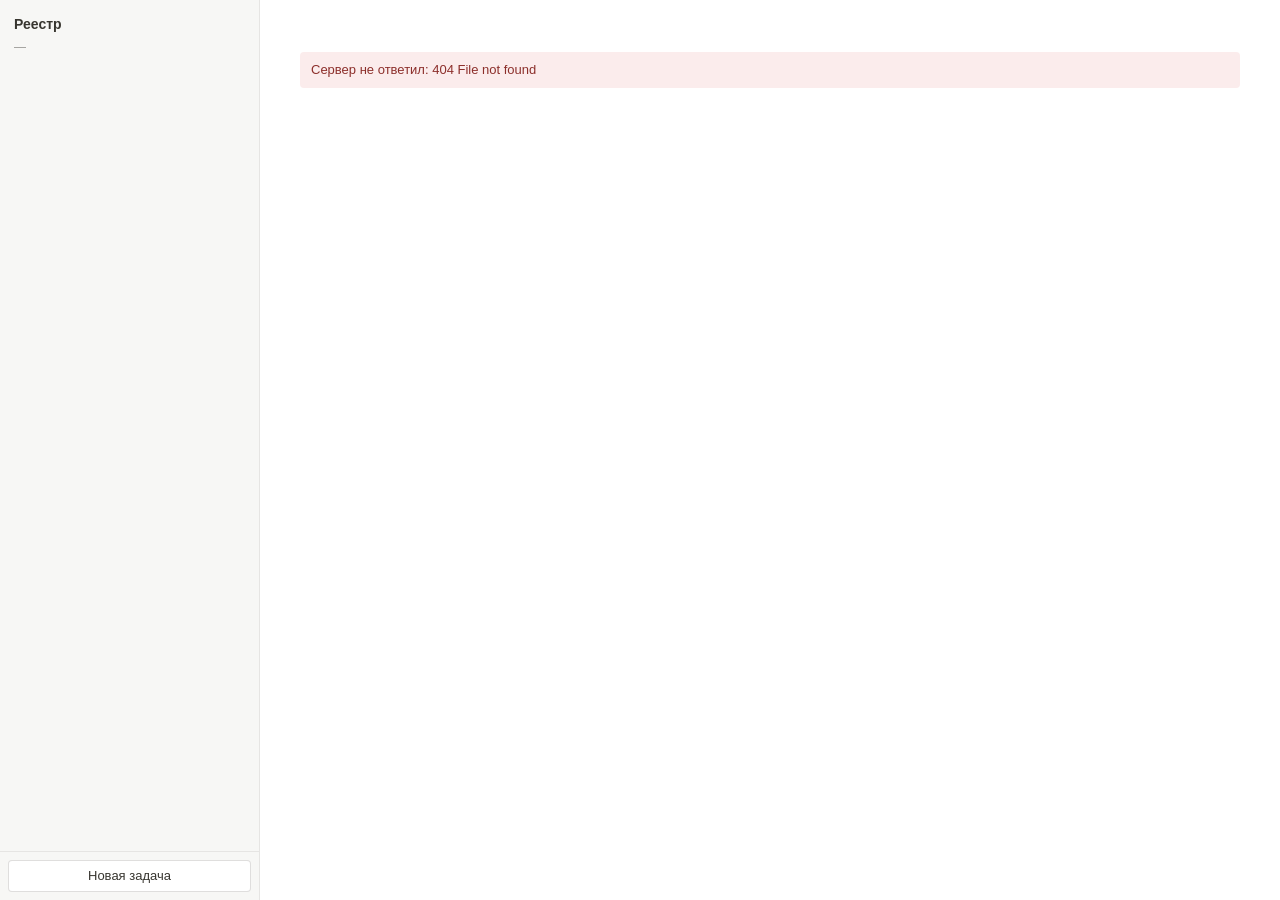
==== web/index.html @ 5405b680 "Реестр задач: срез по задаче из переписки, ТЗ и аудита Инструмент проект-менеджера. На входе — источ" ====
<!DOCTYPE html>
<html lang="ru">
<head>
<meta charset="utf-8">
<meta name="viewport" content="width=device-width, initial-scale=1">
<title>Реестр задач</title>
<!-- Значок вписан прямо в разметку: иначе браузер просит /favicon.ico на каждой
     загрузке и получает 404 — мусор и в консоли, и в логе сервера. -->
<link rel="icon" href="data:image/svg+xml,<svg xmlns='http://www.w3.org/2000/svg' viewBox='0 0 16 16'><rect width='16' height='16' rx='3' fill='%23191919'/><rect x='4' y='4.2' width='8' height='1.6' rx='.8' fill='%23fff'/><rect x='4' y='7.2' width='8' height='1.6' rx='.8' fill='%23fff'/><rect x='4' y='10.2' width='4.6' height='1.6' rx='.8' fill='%23fff'/></svg>">
<link rel="stylesheet" href="app.css">
</head>
<body>
<div class="app">
  <aside class="side">
    <div class="side__head">
      <div class="side__title">Реестр</div>
      <div class="side__sub" id="analyst">—</div>
    </div>
    <nav class="side__list" id="tasks"></nav>
    <div class="side__foot">
      <button class="btn btn--wide" id="add-task">Новая задача</button>
    </div>
  </aside>

  <main class="main" id="main">
    <div class="empty">Загрузка…</div>
  </main>
</div>

<dialog class="modal" id="modal">
  <form class="modal__box" id="modal-form" method="dialog">
    <div class="modal__head" id="modal-title">Заголовок</div>
    <div class="modal__body" id="modal-body"></div>
    <div class="modal__foot">
      <button class="btn" value="cancel" formnovalidate>Отмена</button>
      <button class="btn btn--primary" id="modal-ok" value="ok">Сохранить</button>
    </div>
  </form>
</dialog>

<script src="app.js"></script>
</body>
</html>
---- web/app.css ----
/* Оформление реестра.
   Светлая тема с тонкими линейками: интерфейс должен читаться как документ, а не
   как панель управления. Числа в разметку не попадают — их присылает сервер. */

:root {
  --text: #37352f;
  --muted: #787774;
  --faint: #9b9a97;
  --bg: #ffffff;
  --panel: #f7f7f5;
  --hover: rgba(55, 53, 47, .06);
  --line: rgba(55, 53, 47, .09);
  --line-firm: rgba(55, 53, 47, .16);
  --blue: #2383e2;
  --red: #d44c47;
  --amber: #cb912f;
  --green: #448361;
  --red-bg: #fbecec;
  --amber-bg: #fbf3db;
  --green-bg: #edf3ec;
  --blue-bg: #e7f3f8;
}

* { box-sizing: border-box; }

html, body { margin: 0; height: 100%; }

body {
  font: 15px/1.55 -apple-system, BlinkMacSystemFont, "Segoe UI", Inter, Roboto,
        "Helvetica Neue", Arial, sans-serif;
  color: var(--text);
  background: var(--bg);
  -webkit-font-smoothing: antialiased;
}

/* Страница не прокручивается целиком: прокрутка живёт внутри колонок, чтобы
   боковой список всегда оставался на месте. */
.app {
  display: grid;
  grid-template-columns: 260px 1fr;
  height: 100vh;
  overflow: hidden;
}

/* --- боковая колонка --- */

.side {
  display: flex;
  flex-direction: column;
  background: var(--panel);
  border-right: 1px solid var(--line);
  min-height: 0;
}

.side__head { padding: 14px 14px 10px; }
.side__title { font-weight: 600; font-size: 14px; }
.side__sub { color: var(--faint); font-size: 12px; margin-top: 2px; }

.side__list { flex: 1; overflow-y: auto; padding: 4px 6px; min-height: 0; }

.side__foot { padding: 8px; border-top: 1px solid var(--line); }

.item {
  display: block;
  width: 100%;
  text-align: left;
  padding: 7px 8px;
  border: 0;
  border-radius: 4px;
  background: transparent;
  cursor: pointer;
  font: inherit;
  color: inherit;
}
.item:hover { background: var(--hover); }
.item[aria-current="true"] { background: rgba(55, 53, 47, .1); }

.item__title {
  font-size: 13.5px;
  font-weight: 500;
  display: -webkit-box;
  -webkit-line-clamp: 2;
  -webkit-box-orient: vertical;
  overflow: hidden;
}
.item__meta { font-size: 11.5px; color: var(--faint); margin-top: 2px; }
.item__meta--warn { color: var(--red); }

/* --- основная колонка --- */

.main { overflow-y: auto; min-height: 0; }

.empty { padding: 40px; color: var(--faint); }

.page { max-width: 940px; margin: 0 auto; padding: 40px 56px 96px; }

.crumb { font-size: 12.5px; color: var(--faint); }

h1 {
  font-size: 30px;
  line-height: 1.25;
  font-weight: 700;
  margin: 6px 0 14px;
  letter-spacing: -.01em;
}

/* --- сводка --- */

.head {
  display: flex;
  flex-wrap: wrap;
  gap: 8px 22px;
  padding: 14px 16px;
  border: 1px solid var(--line);
  border-radius: 6px;
  background: var(--panel);
}
.head__cell { min-width: 96px; }
.head__label { font-size: 11px; color: var(--faint); text-transform: uppercase; letter-spacing: .04em; }
.head__value { font-size: 14px; font-weight: 500; margin-top: 2px; }
.head__value--warn { color: var(--red); }

.warns { display: flex; flex-direction: column; gap: 4px; margin: 12px 0 0; }

.warn {
  display: flex;
  align-items: baseline;
  gap: 7px;
  font-size: 13px;
  padding: 6px 10px;
  border-radius: 4px;
  background: var(--amber-bg);
  color: #7a5a13;
}
.warn--red { background: var(--red-bg); color: #8c2f2b; }
.warn--green { background: var(--green-bg); color: #2f5c43; }
.warn__mark { flex: none; }

/* --- полоса готовности --- */

.bar {
  height: 6px;
  border-radius: 3px;
  background: var(--line);
  overflow: hidden;
  margin-top: 8px;
}
.bar__fill { height: 100%; background: var(--blue); border-radius: 3px; }
.bar--slim { height: 4px; margin: 5px 0 0; }

/* --- разделы --- */

.sec { margin-top: 34px; }

.sec__head {
  display: flex;
  align-items: baseline;
  gap: 10px;
  border-bottom: 1px solid var(--line);
  padding-bottom: 6px;
  margin-bottom: 14px;
}
.sec__n {
  font-size: 11px;
  color: var(--faint);
  font-variant-numeric: tabular-nums;
}
.sec__title { font-size: 17px; font-weight: 600; }
.sec__note { font-size: 12.5px; color: var(--faint); margin-left: auto; }

/* --- поля --- */

.rows { display: grid; gap: 2px; }

.row {
  display: grid;
  grid-template-columns: 168px 1fr;
  gap: 14px;
  padding: 6px 0;
  align-items: start;
}
.row__label { font-size: 13px; color: var(--muted); padding-top: 1px; }
.row__value { font-size: 14px; min-width: 0; }

.miss { color: var(--faint); font-style: italic; }

/* Пометка происхождения. Кнопка, а не значок: по ней раскрывается цитата. */
.mark {
  font: 12px/1 ui-monospace, SFMono-Regular, Menlo, Consolas, monospace;
  color: var(--faint);
  border: 0;
  background: transparent;
  padding: 2px 3px;
  margin-left: 5px;
  border-radius: 3px;
  cursor: help;
  vertical-align: 1px;
}
.mark:hover { background: var(--hover); color: var(--text); }
.mark--quoted { color: var(--green); }
.mark--derived { color: var(--blue); }
.mark--computed { color: var(--muted); }
.mark--missing { color: var(--red); cursor: default; }

.quote {
  margin: 6px 0 2px;
  padding: 7px 11px;
  border-left: 2px solid var(--line-firm);
  background: var(--panel);
  border-radius: 0 4px 4px 0;
  font-size: 12.5px;
  color: var(--muted);
}
.quote__src { display: block; color: var(--faint); font-size: 11.5px; margin-bottom: 3px; }
.quote__note { display: block; margin-top: 5px; color: var(--text); }
.quote[hidden] { display: none; }

/* --- списки --- */

.list { list-style: none; margin: 0; padding: 0; display: grid; gap: 8px; }

.card {
  border: 1px solid var(--line);
  border-radius: 5px;
  padding: 10px 13px;
}
.card--warn { border-color: rgba(212, 76, 71, .32); background: var(--red-bg); }
.card__top { display: flex; align-items: baseline; gap: 9px; }
.card__title { font-size: 14px; font-weight: 500; }
.card__meta { font-size: 12px; color: var(--muted); margin-left: auto; flex: none; }
.card__body { font-size: 13px; color: var(--muted); margin-top: 4px; }

.tag {
  font-size: 11px;
  padding: 1px 7px;
  border-radius: 3px;
  background: var(--hover);
  color: var(--muted);
  flex: none;
}
.tag--red { background: var(--red-bg); color: #8c2f2b; }
.tag--amber { background: var(--amber-bg); color: #7a5a13; }
.tag--green { background: var(--green-bg); color: #2f5c43; }
.tag--blue { background: var(--blue-bg); color: #1a6b95; }

.ticks { list-style: none; margin: 0; padding: 0; display: grid; gap: 6px; }
.tick { display: grid; grid-template-columns: 20px 1fr; gap: 8px; font-size: 14px; }
.tick__box { color: var(--faint); font-size: 13px; }
.tick__box--met { color: var(--green); }
.tick__note { font-size: 12.5px; color: var(--faint); margin-top: 2px; }

/* --- этапы --- */

.steps { display: grid; gap: 1px; }

.step {
  display: grid;
  grid-template-columns: 1fr 96px 74px;
  gap: 12px;
  align-items: center;
  padding: 8px 0;
  border-bottom: 1px solid var(--line);
}
.step:last-child { border-bottom: 0; }
.step__title { font-size: 13.5px; }
.step__due { font-size: 12px; color: var(--faint); text-align: right; }
.step__due--late { color: var(--red); }
.step__pct {
  font-size: 12.5px;
  text-align: right;
  font-variant-numeric: tabular-nums;
  color: var(--muted);
}
.step__pct--done { color: var(--green); font-weight: 500; }

/* --- схема процесса --- */

/* Голова схемы — она же заголовок раздела: своей секции у схемы нет, иначе
   название печаталось бы дважды. */
.diagram { margin-top: 28px; }
.diagram + .diagram { margin-top: 40px; }

.diagram__head {
  display: flex;
  align-items: baseline;
  gap: 10px;
  border-bottom: 1px solid var(--line);
  padding-bottom: 6px;
  margin-bottom: 14px;
}
.diagram__title { font-size: 17px; font-weight: 600; }
.diagram__meta { font-size: 12px; color: var(--faint); margin-left: auto; }

.canvas {
  overflow-x: auto;
  border: 1px solid var(--line);
  border-radius: 5px;
  padding: 12px;
  background: var(--bg);
}

/* Сетка: колонка подписи дорожки плюс по колонке на каждый шаг. Число колонок
   приходит от сервера через --cols. */
.grid {
  display: grid;
  grid-template-columns: 132px repeat(var(--cols), minmax(128px, 1fr));
  gap: 6px;
  align-items: stretch;
  min-width: min-content;
}

.lane {
  grid-column: 1;
  font-size: 12px;
  color: var(--muted);
  padding: 8px 8px 8px 0;
  border-right: 1px solid var(--line);
  display: flex;
  align-items: center;
}

.node {
  border: 1px solid var(--line-firm);
  border-radius: 4px;
  padding: 7px 9px;
  background: var(--bg);
  font-size: 12.5px;
  display: flex;
  flex-direction: column;
  gap: 3px;
  min-height: 46px;
  justify-content: center;
}
.node--problem { border-color: rgba(212, 76, 71, .45); background: var(--red-bg); }
.node__n { font-size: 10.5px; color: var(--faint); font-variant-numeric: tabular-nums; }
.node__title { line-height: 1.35; }
.node__note { font-size: 11.5px; color: var(--muted); }

.flow { margin-top: 12px; display: grid; gap: 4px; }
.flow__row { font-size: 12.5px; color: var(--muted); }
.flow__row--back { color: var(--red); }
.flow__code {
  font: 11.5px/1 ui-monospace, SFMono-Regular, Menlo, Consolas, monospace;
  color: var(--faint);
}

.changes { list-style: none; margin: 12px 0 0; padding: 0; display: grid; gap: 5px; }
.change { display: flex; gap: 9px; align-items: baseline; font-size: 13px; }

/* --- вкладки --- */

.tabs {
  display: flex;
  gap: 2px;
  border-bottom: 1px solid var(--line);
  margin: 22px 0 0;
}

.tab {
  border: 0;
  background: transparent;
  padding: 7px 11px;
  font: inherit;
  font-size: 13.5px;
  color: var(--muted);
  cursor: pointer;
  border-bottom: 2px solid transparent;
  margin-bottom: -1px;
}
.tab:hover { color: var(--text); }
.tab[aria-selected="true"] { color: var(--text); border-bottom-color: var(--text); font-weight: 500; }
.tab__n { color: var(--faint); font-size: 12px; margin-left: 4px; }

.panel[hidden] { display: none; }

/* --- кнопки --- */

.btn {
  font: inherit;
  font-size: 13px;
  padding: 5px 11px;
  border: 1px solid var(--line-firm);
  border-radius: 4px;
  background: var(--bg);
  color: var(--text);
  cursor: pointer;
}
.btn:hover { background: var(--hover); }
.btn--primary { background: var(--blue); border-color: var(--blue); color: #fff; }
.btn--primary:hover { background: #1b74ca; }
.btn--wide { width: 100%; }
.btn[disabled] { opacity: .5; cursor: default; }

.actions { display: flex; gap: 8px; align-items: center; margin: 16px 0 0; }
.actions__note { font-size: 12px; color: var(--faint); }

/* --- источники --- */

.src {
  display: grid;
  grid-template-columns: 1fr auto;
  gap: 10px;
  align-items: baseline;
  padding: 8px 0;
  border-bottom: 1px solid var(--line);
}
.src:last-of-type { border-bottom: 0; }
.src__title { font-size: 13.5px; }
.src__meta { font-size: 12px; color: var(--faint); }

.body {
  margin: 4px 0 10px;
  padding: 11px 13px;
  background: var(--panel);
  border-radius: 4px;
  font: 12.5px/1.6 ui-monospace, SFMono-Regular, Menlo, Consolas, monospace;
  white-space: pre-wrap;
  max-height: 340px;
  overflow-y: auto;
}
.body[hidden] { display: none; }

/* --- журнал фактов --- */

.facts { width: 100%; border-collapse: collapse; font-size: 13px; }
.facts th {
  text-align: left;
  font-size: 11px;
  color: var(--faint);
  text-transform: uppercase;
  letter-spacing: .04em;
  font-weight: 500;
  padding: 0 10px 6px 0;
  border-bottom: 1px solid var(--line);
}
.facts td { padding: 6px 10px 6px 0; border-bottom: 1px solid var(--line); vertical-align: top; }
.facts__field { font: 12px ui-monospace, SFMono-Regular, Menlo, Consolas, monospace; color: var(--muted); }
.facts__num { text-align: right; font-variant-numeric: tabular-nums; color: var(--muted); white-space: nowrap; }

/* --- диалог --- */

.modal { border: 0; padding: 0; border-radius: 6px; box-shadow: 0 12px 32px rgba(15, 15, 15, .18); }
.modal::backdrop { background: rgba(15, 15, 15, .28); }
.modal__box { width: min(520px, 92vw); }
.modal__head { padding: 14px 18px; font-weight: 600; border-bottom: 1px solid var(--line); }
.modal__body { padding: 14px 18px; display: grid; gap: 11px; max-height: 62vh; overflow-y: auto; }
.modal__foot {
  padding: 12px 18px;
  display: flex;
  justify-content: flex-end;
  gap: 8px;
  border-top: 1px solid var(--line);
}

.field { display: grid; gap: 4px; }
.field__label { font-size: 12px; color: var(--muted); }
.field input, .field select, .field textarea {
  font: inherit;
  font-size: 14px;
  padding: 6px 9px;
  border: 1px solid var(--line-firm);
  border-radius: 4px;
  background: var(--bg);
  color: var(--text);
}
.field textarea { min-height: 128px; resize: vertical; font-size: 13px; }
.field input:focus, .field select:focus, .field textarea:focus {
  outline: 2px solid rgba(35, 131, 226, .4);
  outline-offset: -1px;
  border-color: var(--blue);
}

.err {
  margin: 12px 0 0;
  padding: 8px 11px;
  border-radius: 4px;
  background: var(--red-bg);
  color: #8c2f2b;
  font-size: 13px;
}

@media (max-width: 860px) {
  .app { grid-template-columns: 1fr; }
  .side { display: none; }
  .page { padding: 24px 18px 72px; }
  .row { grid-template-columns: 1fr; gap: 2px; }
}

@media (prefers-reduced-motion: no-preference) {
  .bar__fill { transition: width .25s ease; }
}
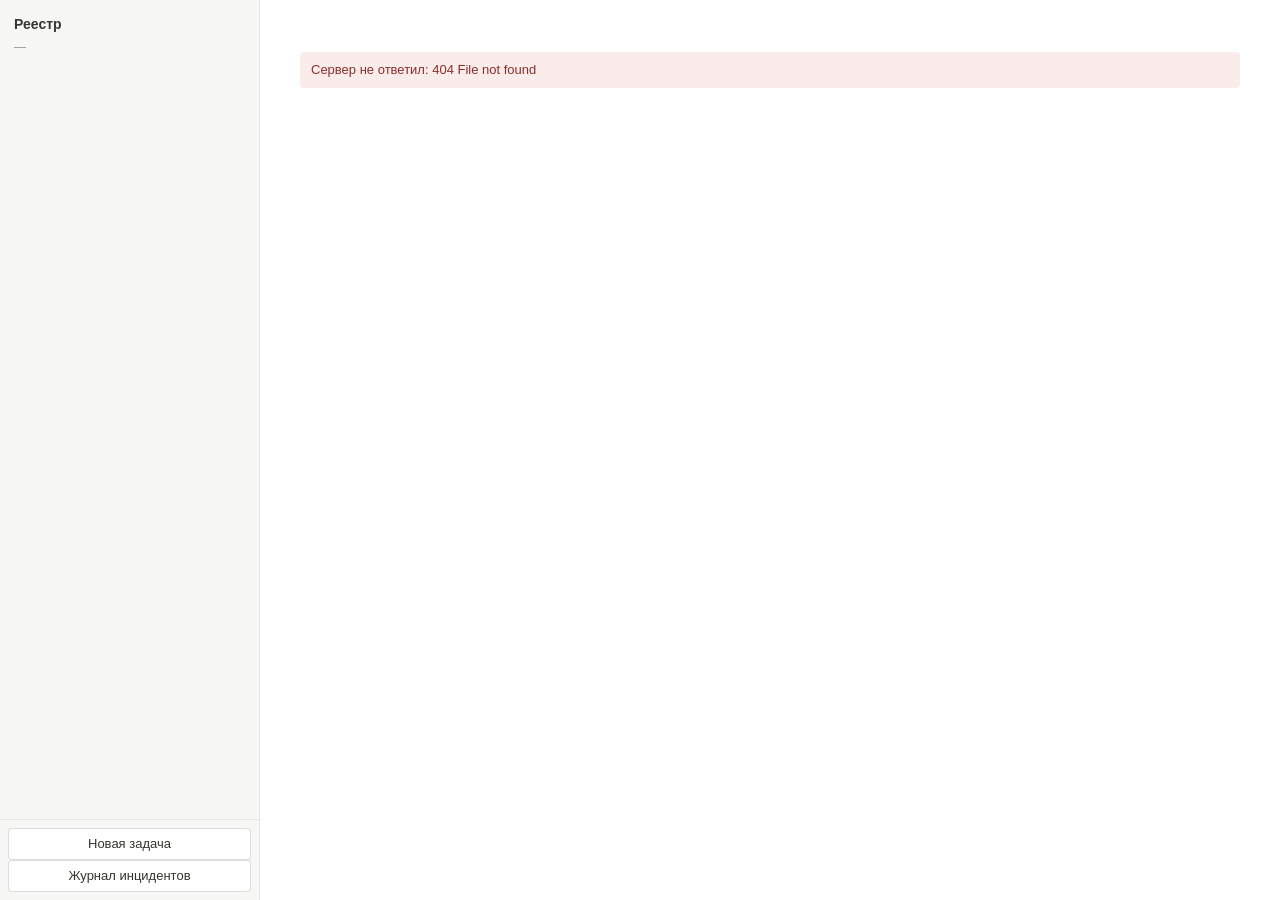
==== commit f261735c: "Журнал инцидентов для оценки KPI Приоритет 11. Руководителю нужно место, где фиксируются случаи, от " ====
--- a/web/index.html
+++ b/web/index.html
@@ -19,6 +19,7 @@
     <nav class="side__list" id="tasks"></nav>
     <div class="side__foot">
       <button class="btn btn--wide" id="add-task">Новая задача</button>
+      <button class="btn btn--wide" id="open-journal">Журнал инцидентов</button>
     </div>
   </aside>
 
--- a/web/app.css
+++ b/web/app.css
@@ -454,6 +454,7 @@
 
 .field { display: grid; gap: 4px; }
 .field__label { font-size: 12px; color: var(--muted); }
+.field__hint { font-size: 12px; color: var(--faint); }
 .field input, .field select, .field textarea {
   font: inherit;
   font-size: 14px;
@@ -479,6 +480,17 @@
   font-size: 13px;
 }
 
+/* Сообщение о том, что всё прошло. Та же форма, что и у ошибки, но не красная:
+   «перенесено 6 сообщений» в красной рамке читается как беда. */
+.done {
+  margin: 12px 0 0;
+  padding: 8px 11px;
+  border-radius: 4px;
+  background: var(--green-bg);
+  color: #2f5c43;
+  font-size: 13px;
+}
+
 @media (max-width: 860px) {
   .app { grid-template-columns: 1fr; }
   .side { display: none; }
@@ -489,3 +501,48 @@
 @media (prefers-reduced-motion: no-preference) {
   .bar__fill { transition: width .25s ease; }
 }
+
+/* --- история версий --- */
+
+.versions__row {
+  display: flex;
+  align-items: center;
+  gap: 10px;
+  padding: 7px 0;
+  border-bottom: 1px solid var(--line);
+  font-size: 13px;
+}
+
+.versions__label { font-weight: 500; }
+
+.btn--small { padding: 3px 8px; font-size: 12px; }
+
+.diff { margin-top: 18px; }
+
+.diff__section {
+  margin: 16px 0 6px;
+  font-size: 13px;
+  font-weight: 600;
+}
+
+/* Полоса слева цветом вида изменения: пропавшее и появившееся различаются
+   раньше, чем читатель дойдёт до слов. */
+.diff__row {
+  padding: 6px 10px;
+  margin-bottom: 4px;
+  border-left: 3px solid var(--line);
+  border-radius: 0 4px 4px 0;
+  font-size: 13px;
+}
+
+.diff__row--added { border-left-color: #2f5c43; background: var(--green-bg); }
+.diff__row--removed { border-left-color: #8c2f2b; background: var(--red-bg); }
+.diff__row--edited { border-left-color: #7a5a13; background: var(--amber-bg); }
+
+.diff__field {
+  font-weight: 500;
+  margin-bottom: 3px;
+}
+
+.diff__before { color: #8c2f2b; }
+.diff__after { color: #2f5c43; }
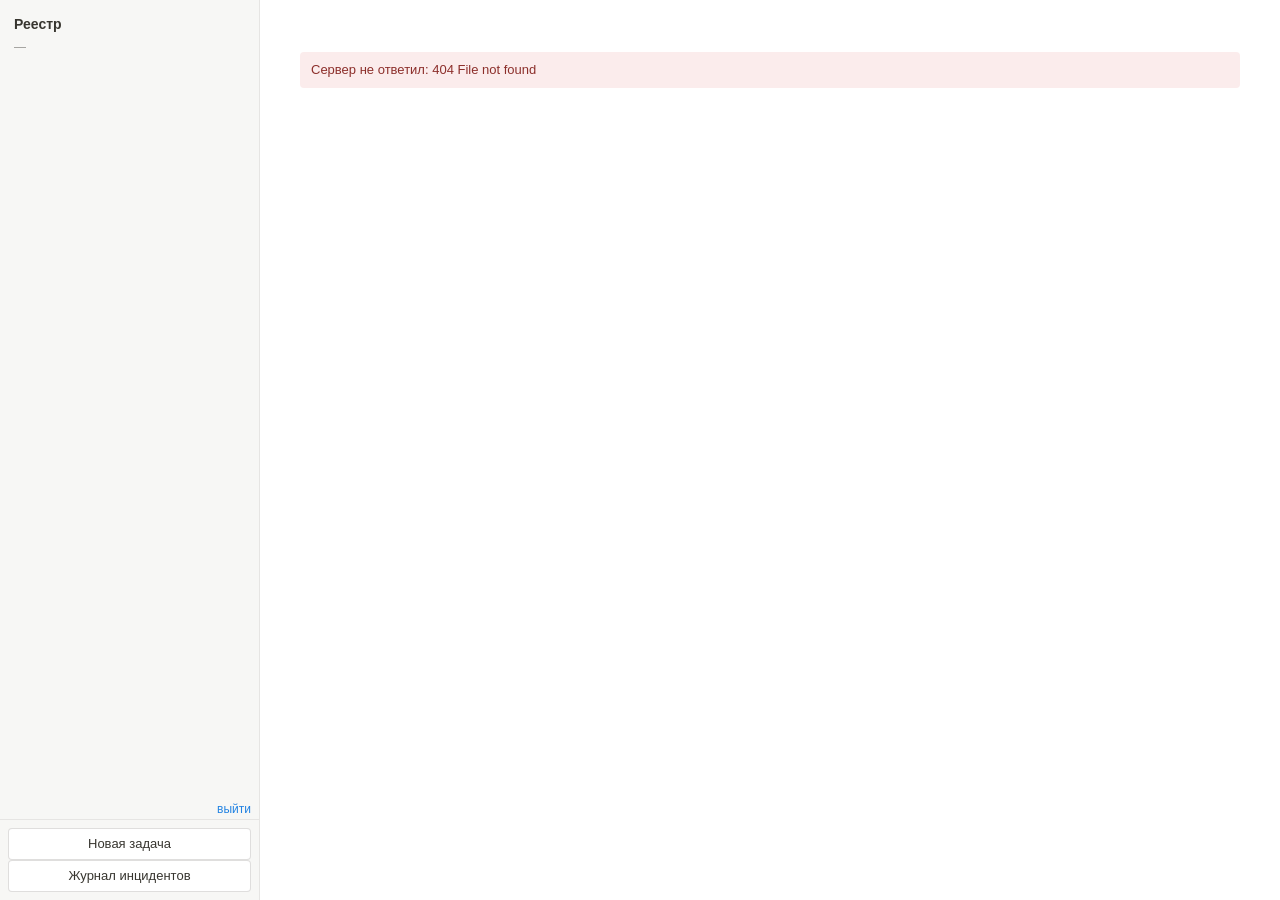
==== commit e875ef7f: "Вход по логину и паролю, запуск одной командой, разгрузка интерфейса Три вещи, которые нужны до депл" ====
--- a/web/index.html
+++ b/web/index.html
@@ -17,6 +17,10 @@
       <div class="side__sub" id="analyst">—</div>
     </div>
     <nav class="side__list" id="tasks"></nav>
+    <div class="side__user" id="user" hidden>
+      <span id="user-login"></span>
+      <button type="button" id="logout">выйти</button>
+    </div>
     <div class="side__foot">
       <button class="btn btn--wide" id="add-task">Новая задача</button>
       <button class="btn btn--wide" id="open-journal">Журнал инцидентов</button>
--- a/web/app.css
+++ b/web/app.css
@@ -122,6 +122,10 @@
 
 .warns { display: flex; flex-direction: column; gap: 4px; margin: 12px 0 0; }
 
+/* display:flex у класса перебивает браузерное [hidden]{display:none}, и
+   свёрнутый блок оставался на экране. */
+.warns[hidden] { display: none; }
+
 .warn {
   display: flex;
   align-items: baseline;
@@ -546,3 +550,121 @@
 
 .diff__before { color: #8c2f2b; }
 .diff__after { color: #2f5c43; }
+
+/* --- страница входа --- */
+
+.login {
+  display: flex;
+  align-items: center;
+  justify-content: center;
+  min-height: 100vh;
+  background: var(--panel);
+}
+
+.login__box {
+  width: 320px;
+  padding: 28px 26px 24px;
+  background: var(--bg);
+  border: 1px solid var(--line);
+  border-radius: 8px;
+  display: flex;
+  flex-direction: column;
+  gap: 6px;
+}
+
+.login__title { font-size: 18px; font-weight: 600; }
+.login__sub {
+  font-size: 12.5px;
+  color: var(--faint);
+  margin-bottom: 14px;
+  line-height: 1.45;
+}
+
+.login input {
+  font: inherit;
+  padding: 7px 10px;
+  border: 1px solid var(--line-firm);
+  border-radius: 4px;
+  margin-bottom: 10px;
+}
+.login input:focus { outline: 2px solid var(--blue); outline-offset: -1px; }
+
+.login .btn { margin-top: 6px; }
+.login .err { margin: 0 0 4px; }
+
+/* --- кто вошёл --- */
+
+.side__user {
+  display: flex;
+  align-items: center;
+  gap: 8px;
+  font-size: 12px;
+  color: var(--faint);
+  padding: 8px 8px 0;
+}
+.side__user button {
+  margin-left: auto;
+  border: 0;
+  background: transparent;
+  font: inherit;
+  color: var(--blue);
+  cursor: pointer;
+  padding: 0;
+}
+.side__user button:hover { text-decoration: underline; }
+
+/* --- «что к какому блоку относится» --- */
+
+/* Замечание заказчика было ровно об этом: в длинной прокрутке теряется, к
+   какому разделу относится то, что сейчас на экране. Полоса вкладок и заголовок
+   раздела прилипают к верху, поэтому ответ на вопрос виден всегда, а не только
+   в момент, когда до заголовка долистали. */
+
+.tabs {
+  position: sticky;
+  top: 0;
+  z-index: 3;
+  background: var(--bg);
+  /* Тень вместо линии: линия у липкого элемента сливается с линией раздела,
+     который под него подъезжает. */
+  box-shadow: 0 1px 0 var(--line);
+}
+
+.sec__head {
+  position: sticky;
+  /* Ровно под полосой вкладок: заголовок раздела встаёт вторым ярусом, а не
+     прячется за ней. */
+  top: 35px;
+  z-index: 2;
+  background: var(--bg);
+  padding-top: 8px;
+}
+
+/* --- предупреждения --- */
+
+/* Пять цветных полос подряд кричали одинаково громко, и от этого не значило
+   ничего ни одно. Красные — то, из-за чего работа стоит, — остаются на виду;
+   остальное сворачивается в одну строку и раскрывается по нажатию. */
+
+.warns__more {
+  border: 0;
+  background: transparent;
+  font: inherit;
+  font-size: 12.5px;
+  color: var(--muted);
+  cursor: pointer;
+  padding: 4px 0 0;
+  text-align: left;
+}
+.warns__more:hover { color: var(--text); text-decoration: underline; }
+
+/* --- строка под заголовком --- */
+
+/* «Аналитик» и «фактов» уехали из ряда кнопок: это не действие, а сведения о
+   том, кем и из чего собран срез. Рядом с кнопками они читались как подпись к
+   ним. */
+.byline {
+  font-size: 12.5px;
+  color: var(--faint);
+  margin-top: 10px;
+}
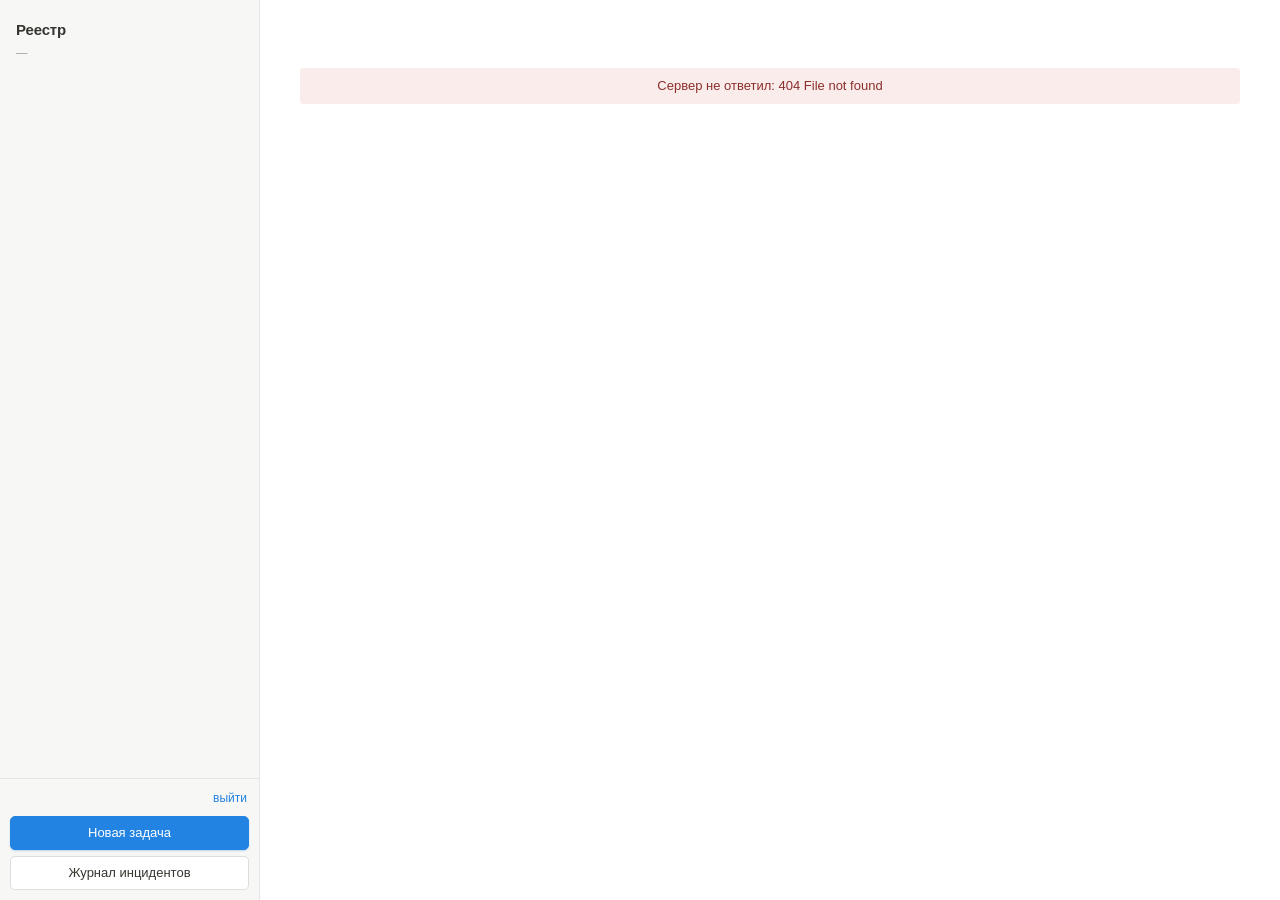
==== commit 7efeae35: "Отделка интерфейса Не переделка, а наведение порядка в том, что уже было: реестр остаётся документом" ====
--- a/web/index.html
+++ b/web/index.html
@@ -10,6 +10,8 @@
 <link rel="stylesheet" href="app.css">
 </head>
 <body>
+<div class="progress" id="progress" hidden><div class="progress__bar"></div></div>
+
 <div class="app">
   <aside class="side">
     <div class="side__head">
@@ -22,7 +24,7 @@
       <button type="button" id="logout">выйти</button>
     </div>
     <div class="side__foot">
-      <button class="btn btn--wide" id="add-task">Новая задача</button>
+      <button class="btn btn--primary btn--wide" id="add-task">Новая задача</button>
       <button class="btn btn--wide" id="open-journal">Журнал инцидентов</button>
     </div>
   </aside>
--- a/web/app.css
+++ b/web/app.css
@@ -52,38 +52,51 @@
   min-height: 0;
 }
 
-.side__head { padding: 14px 14px 10px; }
-.side__title { font-weight: 600; font-size: 14px; }
-.side__sub { color: var(--faint); font-size: 12px; margin-top: 2px; }
-
-.side__list { flex: 1; overflow-y: auto; padding: 4px 6px; min-height: 0; }
-
-.side__foot { padding: 8px; border-top: 1px solid var(--line); }
-
+.side__head { padding: 18px 16px 12px; }
+.side__title { font-weight: 600; font-size: 15px; letter-spacing: -.01em; }
+.side__sub { color: var(--faint); font-size: 11.5px; margin-top: 3px; }
+
+.side__list { flex: 1; overflow-y: auto; padding: 4px 8px 8px; min-height: 0; }
+
+.side__foot {
+  padding: 10px;
+  border-top: 1px solid var(--line);
+  display: grid;
+  gap: 6px;
+}
+
+/* Полоса слева у выбранной задачи вместо заливки: заливка на светлой панели
+   почти не видна, а полоса читается сразу и не пачкает фон. */
 .item {
   display: block;
   width: 100%;
   text-align: left;
-  padding: 7px 8px;
+  padding: 8px 10px;
   border: 0;
-  border-radius: 4px;
+  border-left: 2px solid transparent;
+  border-radius: 0 5px 5px 0;
   background: transparent;
   cursor: pointer;
   font: inherit;
   color: inherit;
 }
 .item:hover { background: var(--hover); }
-.item[aria-current="true"] { background: rgba(55, 53, 47, .1); }
+.item[aria-current="true"] {
+  background: var(--bg);
+  border-left-color: var(--blue);
+  box-shadow: 0 1px 2px rgba(55, 53, 47, .06);
+}
 
 .item__title {
   font-size: 13.5px;
   font-weight: 500;
+  line-height: 1.35;
   display: -webkit-box;
   -webkit-line-clamp: 2;
   -webkit-box-orient: vertical;
   overflow: hidden;
 }
-.item__meta { font-size: 11.5px; color: var(--faint); margin-top: 2px; }
+.item__meta { font-size: 11.5px; color: var(--faint); margin-top: 3px; }
 .item__meta--warn { color: var(--red); }
 
 /* --- основная колонка --- */
@@ -92,53 +105,85 @@
 
 .empty { padding: 40px; color: var(--faint); }
 
-.page { max-width: 940px; margin: 0 auto; padding: 40px 56px 96px; }
-
-.crumb { font-size: 12.5px; color: var(--faint); }
+.page { max-width: 940px; margin: 0 auto; padding: 44px 56px 120px; }
+
+.crumb { font-size: 12.5px; color: var(--faint); line-height: 1.45; }
 
 h1 {
-  font-size: 30px;
-  line-height: 1.25;
-  font-weight: 700;
-  margin: 6px 0 14px;
-  letter-spacing: -.01em;
+  font-size: 29px;
+  line-height: 1.22;
+  font-weight: 650;
+  margin: 8px 0 20px;
+  letter-spacing: -.018em;
+  /* Заголовок задачи бывает длинным и с переносами внутри слов — держим его
+     цельным блоком, а не рваной лесенкой. */
+  text-wrap: balance;
 }
 
 /* --- сводка --- */
 
+/* Сетка, а не перенос по строке. На flex-wrap ячейки разъезжались: готовность
+   с полосой растягивалась на весь остаток, а «Срез» с датой ужимался до двух
+   строк. Сетка даёт равные колонки и одинаковые отбивки при любой ширине. */
 .head {
-  display: flex;
-  flex-wrap: wrap;
-  gap: 8px 22px;
-  padding: 14px 16px;
+  display: grid;
+  grid-template-columns: repeat(auto-fit, minmax(112px, 1fr));
+  gap: 16px 20px;
+  padding: 18px 20px;
   border: 1px solid var(--line);
-  border-radius: 6px;
+  border-radius: 8px;
   background: var(--panel);
 }
-.head__cell { min-width: 96px; }
-.head__label { font-size: 11px; color: var(--faint); text-transform: uppercase; letter-spacing: .04em; }
-.head__value { font-size: 14px; font-weight: 500; margin-top: 2px; }
+
+/* Растяжки у готовности нет намеренно. Заняв две колонки, она выталкивала
+   «Срез» на вторую строку, и сводка из одной ровной ленты превращалась в
+   лесенку. Полосе хватает и одной колонки. */
+
+.head__label {
+  font-size: 10.5px;
+  font-weight: 500;
+  color: var(--faint);
+  text-transform: uppercase;
+  letter-spacing: .07em;
+}
+.head__value {
+  font-size: 15px;
+  font-weight: 500;
+  margin-top: 4px;
+  line-height: 1.35;
+}
 .head__value--warn { color: var(--red); }
-
-.warns { display: flex; flex-direction: column; gap: 4px; margin: 12px 0 0; }
+.head__value .crumb { margin-top: 2px; }
+
+.warns { display: flex; flex-direction: column; gap: 2px; margin: 16px 0 0; }
 
 /* display:flex у класса перебивает браузерное [hidden]{display:none}, и
    свёрнутый блок оставался на экране. */
 .warns[hidden] { display: none; }
 
+/* Боковая линейка вместо заливки во всю ширину. Залитые плашки читались как
+   ряд кнопок и перетягивали внимание с самого среза; линейка отмечает строку,
+   не выкрикивая её. */
 .warn {
   display: flex;
   align-items: baseline;
-  gap: 7px;
-  font-size: 13px;
-  padding: 6px 10px;
-  border-radius: 4px;
-  background: var(--amber-bg);
-  color: #7a5a13;
-}
-.warn--red { background: var(--red-bg); color: #8c2f2b; }
-.warn--green { background: var(--green-bg); color: #2f5c43; }
-.warn__mark { flex: none; }
+  gap: 9px;
+  font-size: 13.5px;
+  padding: 5px 0 5px 12px;
+  border-left: 2px solid var(--amber);
+  color: var(--text);
+}
+.warn--red { border-left-color: var(--red); }
+.warn--green { border-left-color: var(--green); }
+
+.warn__mark {
+  flex: none;
+  color: var(--amber);
+  font-size: 12px;
+  width: 10px;
+}
+.warn--red .warn__mark { color: var(--red); }
+.warn--green .warn__mark { color: var(--green); }
 
 /* --- полоса готовности --- */
 
@@ -154,37 +199,53 @@
 
 /* --- разделы --- */
 
-.sec { margin-top: 34px; }
+.sec { margin-top: 40px; }
 
 .sec__head {
   display: flex;
   align-items: baseline;
-  gap: 10px;
+  gap: 12px;
   border-bottom: 1px solid var(--line);
-  padding-bottom: 6px;
-  margin-bottom: 14px;
-}
+  padding-bottom: 8px;
+  margin-bottom: 18px;
+}
+
+/* Номер раздела набран как номер страницы в книге: мельче текста, в отдельной
+   колонке одинаковой ширины, чтобы заголовки стояли по одной вертикали. */
 .sec__n {
   font-size: 11px;
   color: var(--faint);
   font-variant-numeric: tabular-nums;
-}
-.sec__title { font-size: 17px; font-weight: 600; }
+  min-width: 12px;
+  text-align: right;
+}
+.sec__title { font-size: 18px; font-weight: 600; letter-spacing: -.01em; }
 .sec__note { font-size: 12.5px; color: var(--faint); margin-left: auto; }
 
 /* --- поля --- */
 
-.rows { display: grid; gap: 2px; }
+.rows { display: grid; }
 
 .row {
   display: grid;
-  grid-template-columns: 168px 1fr;
-  gap: 14px;
-  padding: 6px 0;
+  grid-template-columns: 176px 1fr;
+  gap: 16px;
+  padding: 9px 0;
   align-items: start;
-}
+  /* Тонкая линейка между строками: глаз ведёт от подписи к значению, не
+     перескакивая на соседнюю строку. Заметнее рамки и тише полосатости. */
+  border-bottom: 1px solid var(--line);
+}
+.row:last-child { border-bottom: 0; }
+
 .row__label { font-size: 13px; color: var(--muted); padding-top: 1px; }
-.row__value { font-size: 14px; min-width: 0; }
+.row__value {
+  font-size: 14.5px;
+  min-width: 0;
+  /* Строка длиннее семидесяти знаков читается тяжело: глаз теряет начало
+     следующей. Значения бывают в абзац, и ширину им стоит ограничить. */
+  max-width: 62ch;
+}
 
 .miss { color: var(--faint); font-style: italic; }
 
@@ -382,20 +443,36 @@
 .btn {
   font: inherit;
   font-size: 13px;
-  padding: 5px 11px;
+  font-weight: 500;
+  padding: 6px 13px;
   border: 1px solid var(--line-firm);
-  border-radius: 4px;
+  border-radius: 5px;
   background: var(--bg);
   color: var(--text);
   cursor: pointer;
 }
-.btn:hover { background: var(--hover); }
-.btn--primary { background: var(--blue); border-color: var(--blue); color: #fff; }
-.btn--primary:hover { background: #1b74ca; }
+.btn:hover { background: var(--hover); border-color: rgba(55, 53, 47, .26); }
+.btn--primary {
+  background: var(--blue);
+  border-color: var(--blue);
+  color: #fff;
+  box-shadow: 0 1px 2px rgba(35, 131, 226, .28);
+}
+.btn--primary:hover { background: #1b74ca; border-color: #1b74ca; }
 .btn--wide { width: 100%; }
-.btn[disabled] { opacity: .5; cursor: default; }
-
-.actions { display: flex; gap: 8px; align-items: center; margin: 16px 0 0; }
+.btn[disabled] { opacity: .5; cursor: default; box-shadow: none; }
+
+/* Обводка по клавиатуре, но не по мыши: :focus-visible отличает одно от
+   другого, а рамка вокруг только что нажатой кнопки выглядит как ошибка. */
+.btn:focus-visible,
+.tab:focus-visible,
+.item:focus-visible,
+.mark:focus-visible {
+  outline: 2px solid var(--blue);
+  outline-offset: 2px;
+}
+
+.actions { display: flex; gap: 8px; align-items: center; margin: 20px 0 0; flex-wrap: wrap; }
 .actions__note { font-size: 12px; color: var(--faint); }
 
 /* --- источники --- */
@@ -668,3 +745,167 @@
   color: var(--faint);
   margin-top: 10px;
 }
+
+/* --- полоса занятости --- */
+
+/* Сборка среза моделью занимает около минуты. Замершая кнопка на минуту
+   выглядит как зависший интерфейс, и человек жмёт её второй раз. Полоса вверху
+   говорит, что работа идёт, а секунды на кнопке — сколько уже. */
+
+.progress {
+  position: fixed;
+  top: 0;
+  left: 0;
+  right: 0;
+  height: 2px;
+  z-index: 100;
+  background: transparent;
+  overflow: hidden;
+  pointer-events: none;
+}
+.progress[hidden] { display: none; }
+
+.progress__bar {
+  position: absolute;
+  height: 100%;
+  width: 30%;
+  background: var(--blue);
+  border-radius: 0 2px 2px 0;
+  animation: crawl 1.4s ease-in-out infinite;
+}
+
+/* Полоса не притворяется, будто знает долю выполнения: она её не знает.
+   Движение говорит «работа идёт», и не более того. */
+@keyframes crawl {
+  0%   { left: -30%; width: 30%; }
+  50%  { left: 35%;  width: 45%; }
+  100% { left: 100%; width: 30%; }
+}
+
+@media (prefers-reduced-motion: reduce) {
+  .progress__bar { animation: none; left: 0; width: 100%; opacity: .5; }
+}
+
+/* --- мелочи --- */
+
+/* Кнопки и вкладки чуть отзывчивее: нажатие видно, а не угадывается. */
+.btn, .tab, .item { transition: background-color .12s ease, color .12s ease; }
+.btn:active:not([disabled]) { transform: translateY(1px); }
+
+/* Сообщение о том, что вышло, появляется плавно: мгновенно возникшая строка
+   читается как ошибка вёрстки. */
+.done, .err { animation: appear .18s ease-out; }
+
+@keyframes appear {
+  from { opacity: 0; transform: translateY(-3px); }
+  to   { opacity: 1; transform: none; }
+}
+
+@media (prefers-reduced-motion: reduce) {
+  .btn, .tab, .item { transition: none; }
+  .done, .err { animation: none; }
+}
+
+/* --- поиск в списке --- */
+
+.field__search {
+  font: inherit;
+  font-size: 13px;
+  padding: 5px 9px;
+  border: 1px solid var(--line-firm);
+  border-radius: 4px;
+  margin-bottom: 5px;
+  width: 100%;
+}
+.field__search:focus { outline: 2px solid var(--blue); outline-offset: -1px; }
+
+/* Список показывается развёрнутым, а не выпадашкой: с поиском над ним видно
+   сразу, сколько всего подошло и что именно. */
+.field__list {
+  width: 100%;
+  font: inherit;
+  font-size: 13px;
+}
+
+/* --- общая отделка --- */
+
+/* Выделение текста в тон интерфейсу: синий по умолчанию у каждого браузера
+   свой, и на светлом фоне он бывает ядовитым. */
+::selection { background: rgba(35, 131, 226, .18); }
+
+/* Полосы прокрутки тоньше и тише. В реестре прокручиваются две колонки, и
+   системная полоса шириной в палец забирает место у списка задач. */
+.main, .side__list, .field__list {
+  scrollbar-width: thin;
+  scrollbar-color: rgba(55, 53, 47, .22) transparent;
+}
+
+/* Карточки чуть мягче: рамка вместо тени, тень только под наведением — так
+   список читается как перечень, а не как груда плиток. */
+.card { transition: border-color .12s ease, box-shadow .12s ease; }
+.card:hover { border-color: var(--line-firm); }
+
+/* Пустой экран не должен выглядеть поломкой. */
+.empty {
+  padding: 56px 40px;
+  color: var(--faint);
+  font-size: 14px;
+  text-align: center;
+}
+
+/* Вкладки: подчёркивание толще и ближе к тексту, счётчик — тише. */
+.tab { padding: 8px 12px; }
+.tab[aria-selected="true"] { border-bottom-width: 2px; }
+.tab__n { font-variant-numeric: tabular-nums; }
+
+/* Подпись под заголовком набрана чуть просторнее: это служебная строка, и
+   плотный набор делал её похожей на текст среза. */
+.byline { letter-spacing: .01em; }
+
+/* Полоса готовности: плавный рост, чтобы пересборка была видна движением, а не
+   мельканием. */
+.bar__fill { transition: width .35s ease; }
+
+@media (prefers-reduced-motion: reduce) {
+  .bar__fill, .card { transition: none; }
+}
+
+/* --- узкий экран --- */
+
+/* Реестр смотрят и с ноутбука, и со второго монитора вполовину ширины. На
+   узком боковая колонка ужимается, а поля перестают делиться на две колонки —
+   подпись встаёт над значением. */
+/* На ноутбучном экране широкие поля страницы съедают место, которого и так
+   мало: сводка перестаёт помещаться в одну строку. */
+@media (max-width: 1200px) {
+  .page { padding: 36px 32px 100px; }
+}
+
+@media (max-width: 900px) {
+  .app { grid-template-columns: 210px 1fr; }
+  .page { padding: 28px 22px 96px; }
+  h1 { font-size: 24px; }
+  .row { grid-template-columns: 1fr; gap: 2px; }
+  .row__label { color: var(--faint); font-size: 12px; }
+}
+
+/* Строка «кто вошёл» — часть подвала, а не отдельная полоска: рамка сверху
+   отделяет её от списка задач вместе с кнопками. */
+.side__user {
+  border-top: 1px solid var(--line);
+  padding: 10px 12px 0;
+  margin-top: auto;
+}
+.side__foot { border-top: 0; padding-top: 8px; }
+
+/* Строка про чат бывает длинной и уводит взгляд от сводки. Оставляем её
+   тихой и в один абзац, без разрыва посреди номера сообщения. */
+.crumb--chat {
+  margin-top: 10px;
+  padding-left: 12px;
+  border-left: 2px solid var(--line);
+}
+
+/* Пояснения под заголовком не тянутся во всю ширину: строка в сто знаков
+   читается тяжело, глаз теряет начало следующей. */
+.page > .crumb { max-width: 68ch; }
